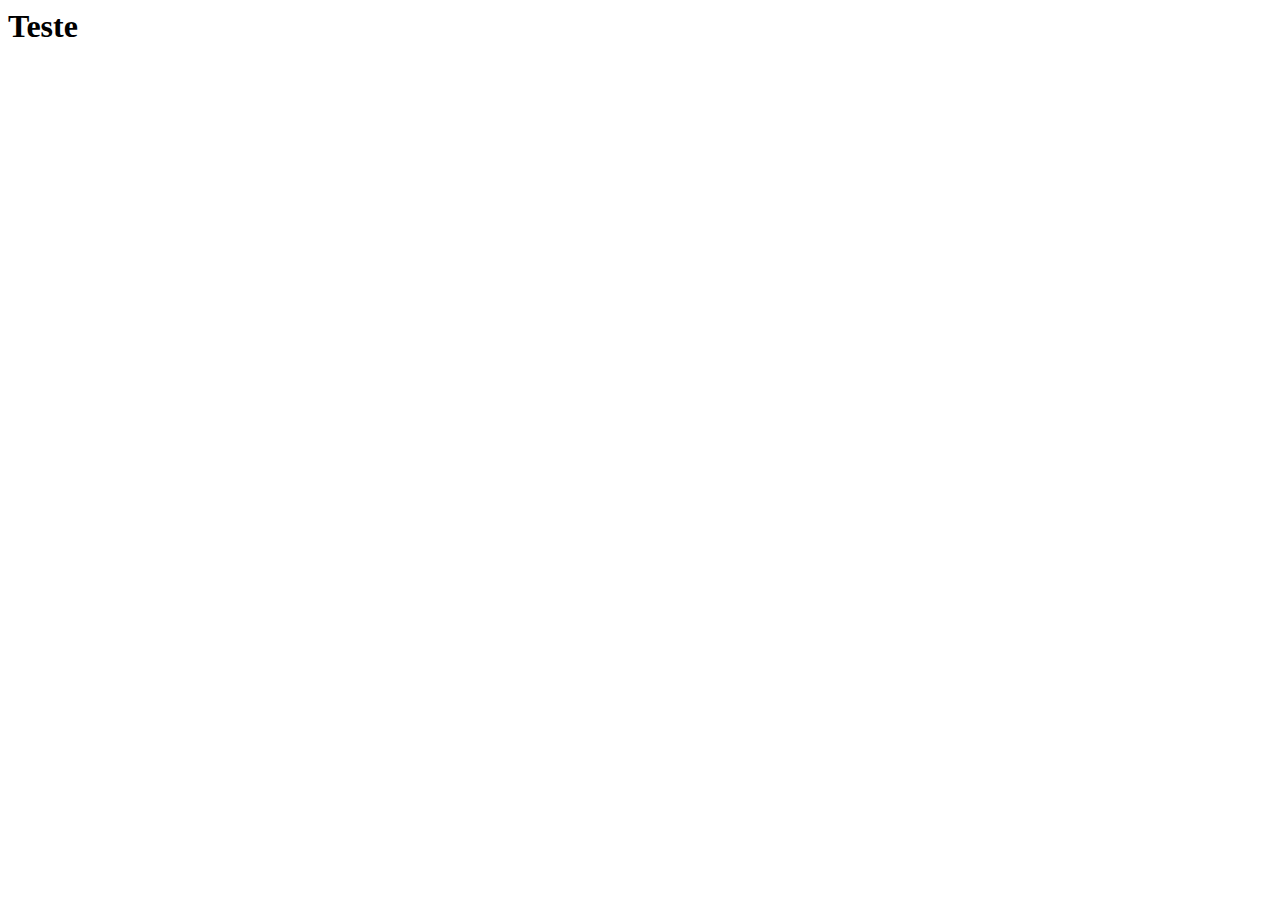
==== QRCode/index.html @ fbfff6ae "teste" ====
<link href="https://cdn.jsdelivr.net/npm/bootstrap@5.0.2/dist/css/bootstrap.min.css" rel="stylesheet" integrity="sha384-EVSTQN3/azprG1Anm3QDgpJLIm9Nao0Yz1ztcQTwFspd3yD65VohhpuuCOmLASjC" crossorigin="anonymous">

<!DOCTYPE html>
<html lang="en">
    <head>
        <meta charset="UTF-8">
        <meta http-equiv="X-UA-Compatible" content="IE=edge">
        <meta name="viewport" content="width=device-width, initial-scale=1.0">
        <title>QR Code</title>
    </head>

    <body>
        <h1>Teste</h1>
    </body>
</html>
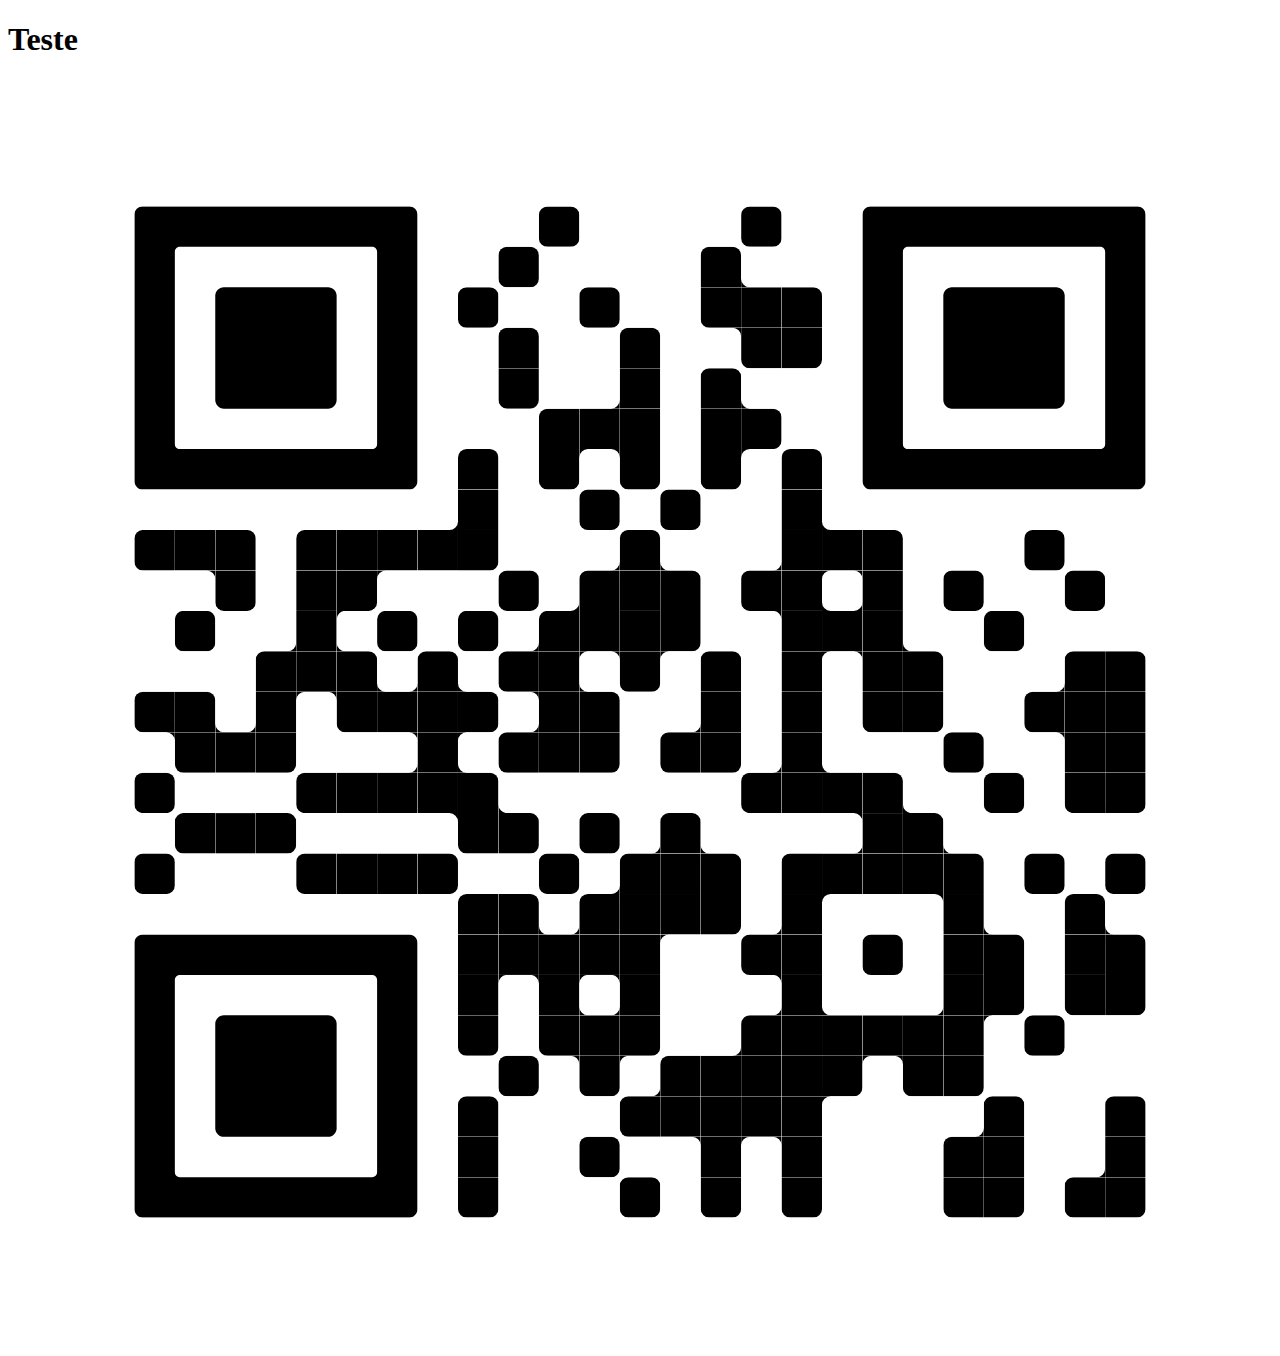
==== commit 109a3c67: "add tudo" ====
--- a/QRCode/index.html
+++ b/QRCode/index.html
@@ -1,15 +1,17 @@
+<!DOCTYPE html>
 <link href="https://cdn.jsdelivr.net/npm/bootstrap@5.0.2/dist/css/bootstrap.min.css" rel="stylesheet" integrity="sha384-EVSTQN3/azprG1Anm3QDgpJLIm9Nao0Yz1ztcQTwFspd3yD65VohhpuuCOmLASjC" crossorigin="anonymous">
 
-<!DOCTYPE html>
 <html lang="en">
     <head>
         <meta charset="UTF-8">
         <meta http-equiv="X-UA-Compatible" content="IE=edge">
         <meta name="viewport" content="width=device-width, initial-scale=1.0">
         <title>QR Code</title>
+        <link rel="stylesheet" href="/QRCode/styles/styles.css">
     </head>
 
     <body>
         <h1>Teste</h1>
+        <img src="/QRCode/assets/qrcode.svg" alt="">
     </body>
 </html>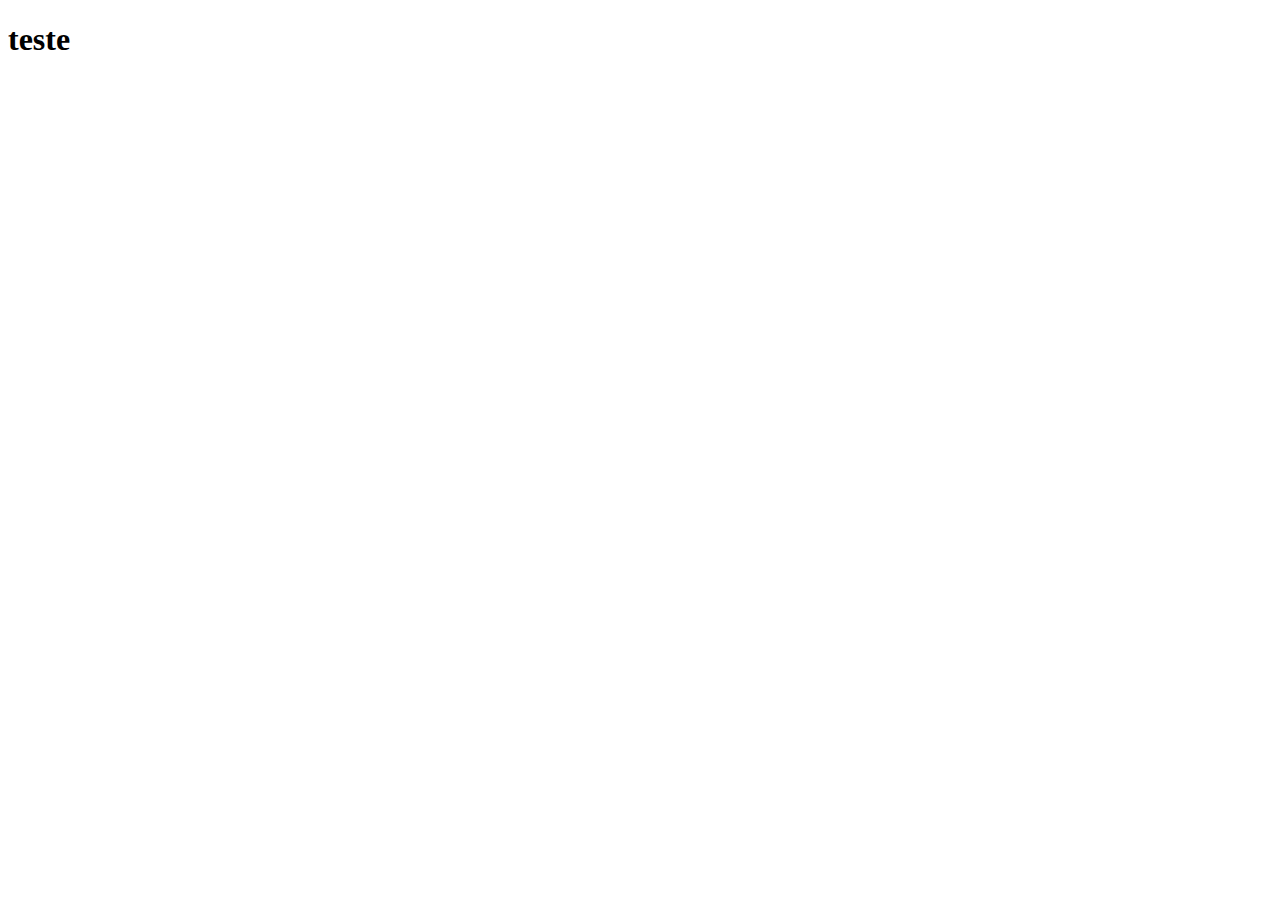
==== commit 98b3fbe7: "nem sei" ====
--- a/QRCode/index.html
+++ b/QRCode/index.html
@@ -1,17 +1,23 @@
 <!DOCTYPE html>
-<link href="https://cdn.jsdelivr.net/npm/bootstrap@5.0.2/dist/css/bootstrap.min.css" rel="stylesheet" integrity="sha384-EVSTQN3/azprG1Anm3QDgpJLIm9Nao0Yz1ztcQTwFspd3yD65VohhpuuCOmLASjC" crossorigin="anonymous">
 
 <html lang="en">
-    <head>
-        <meta charset="UTF-8">
-        <meta http-equiv="X-UA-Compatible" content="IE=edge">
-        <meta name="viewport" content="width=device-width, initial-scale=1.0">
-        <title>QR Code</title>
-        <link rel="stylesheet" href="/QRCode/styles/styles.css">
+<head>
+    <meta charset="UTF-8">
+    <meta http-equiv="X-UA-Compatible" content="IE=edge">
+    <meta name="viewport" content="width=device-width, initial-scale=1.0">
+    <title>QR Code</title>
+    <link rel="stylesheet" href="/Users/Técnico/Desktop/Nicolas/WebDevFrontEnd/QRCode/styles/styles.css">
+    <link href="https://cdn.jsdelivr.net/npm/bootstrap@5.0.2/dist/css/bootstrap.min.css" rel="stylesheet" integrity="sha384-EVSTQN3/azprG1Anm3QDgpJLIm9Nao0Yz1ztcQTwFspd3yD65VohhpuuCOmLASjC" crossorigin="anonymous">
     </head>
 
-    <body>
-        <h1>Teste</h1>
-        <img src="/QRCode/assets/qrcode.svg" alt="">
-    </body>
+<body>
+    <div class="container text-center">
+        <div class="row justify-content-center">
+            <div class="col-md">
+                <h1>teste</h1>
+                <img height="50%" src="/Users/Técnico/Desktop/Nicolas/WebDevFrontEnd/QRCode/assets/qrcode.svg" alt="">
+            </div>
+        </div>
+    </div>
+</body>
 </html>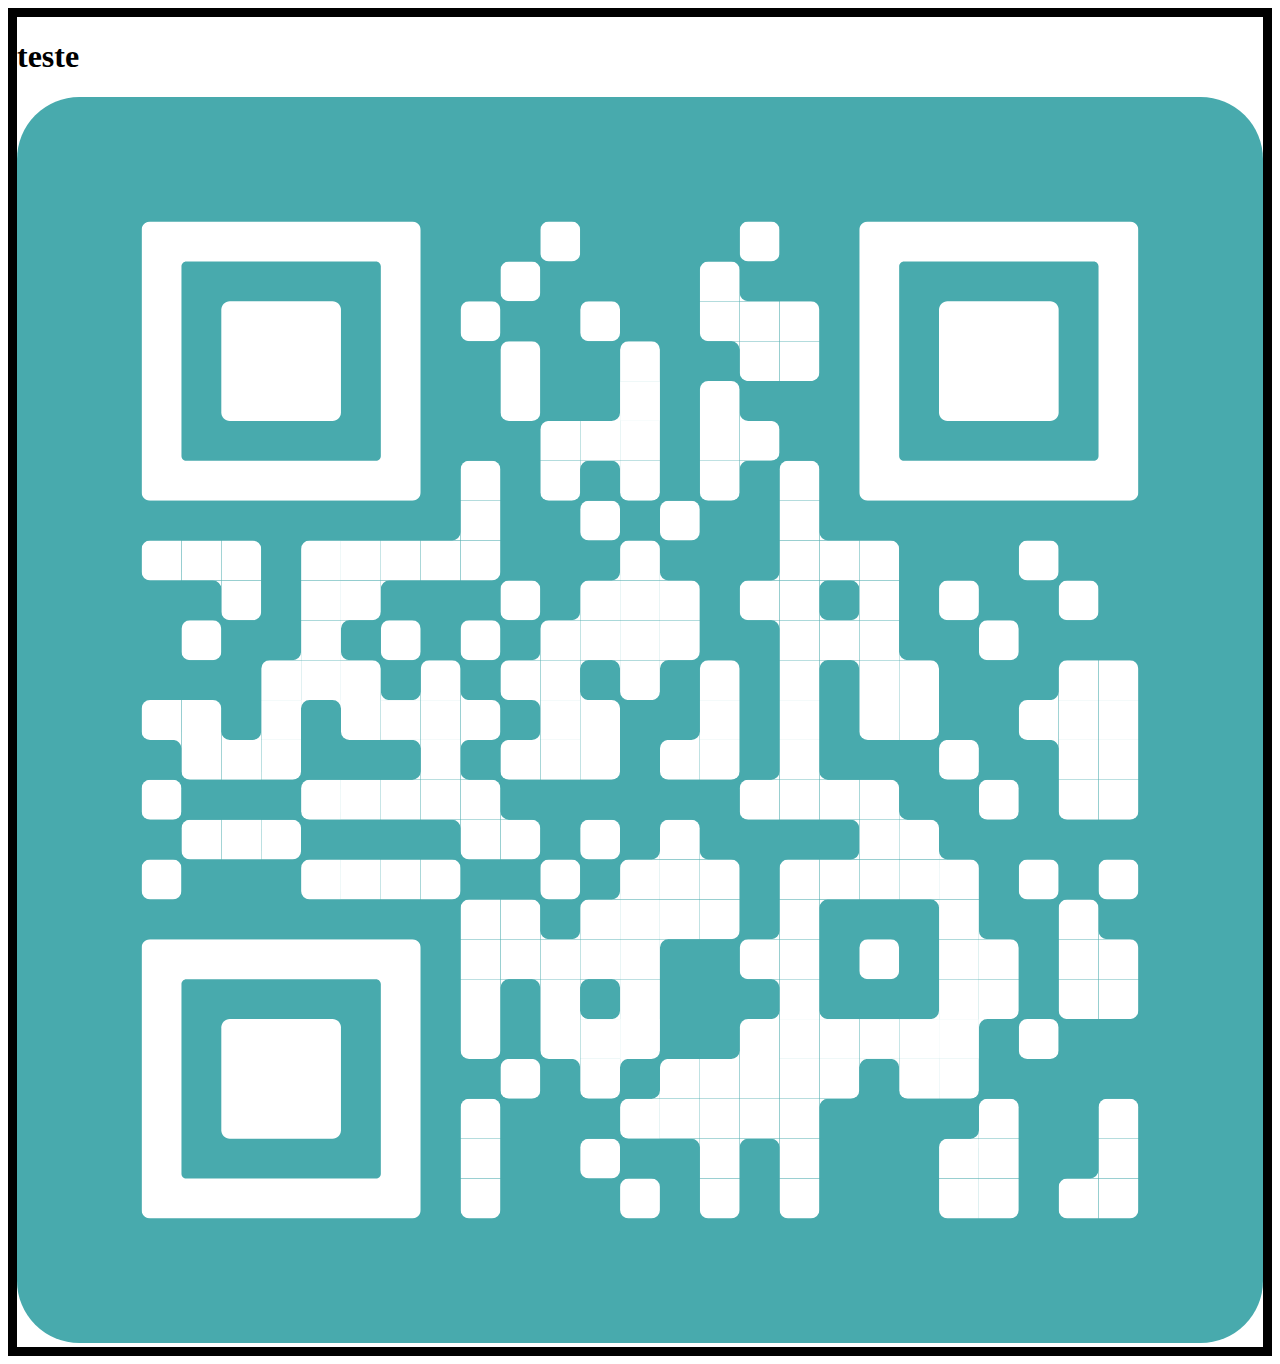
==== commit 9c056978: "Update index.html" ====
--- a/QRCode/index.html
+++ b/QRCode/index.html
@@ -6,7 +6,7 @@
     <meta http-equiv="X-UA-Compatible" content="IE=edge">
     <meta name="viewport" content="width=device-width, initial-scale=1.0">
     <title>QR Code</title>
-    <link rel="stylesheet" href="/Users/Técnico/Desktop/Nicolas/WebDevFrontEnd/QRCode/styles/styles.css">
+    <link rel="stylesheet" href="/QRCode/styles/styles.css">
     <link href="https://cdn.jsdelivr.net/npm/bootstrap@5.0.2/dist/css/bootstrap.min.css" rel="stylesheet" integrity="sha384-EVSTQN3/azprG1Anm3QDgpJLIm9Nao0Yz1ztcQTwFspd3yD65VohhpuuCOmLASjC" crossorigin="anonymous">
     </head>
 
@@ -15,9 +15,9 @@
         <div class="row justify-content-center">
             <div class="col-md">
                 <h1>teste</h1>
-                <img height="50%" src="/Users/Técnico/Desktop/Nicolas/WebDevFrontEnd/QRCode/assets/qrcode.svg" alt="">
+                <img height="50%" src="/QRCode/assets/qrcode.svg" alt="">
             </div>
         </div>
     </div>
 </body>
-</html>+</html>
--- a/QRCode/styles/styles.css
+++ b/QRCode/styles/styles.css
@@ -0,0 +1,7 @@
+img {
+    border-radius: 5%;
+}
+div {
+    border-color: #000;
+    border-style: solid;
+}